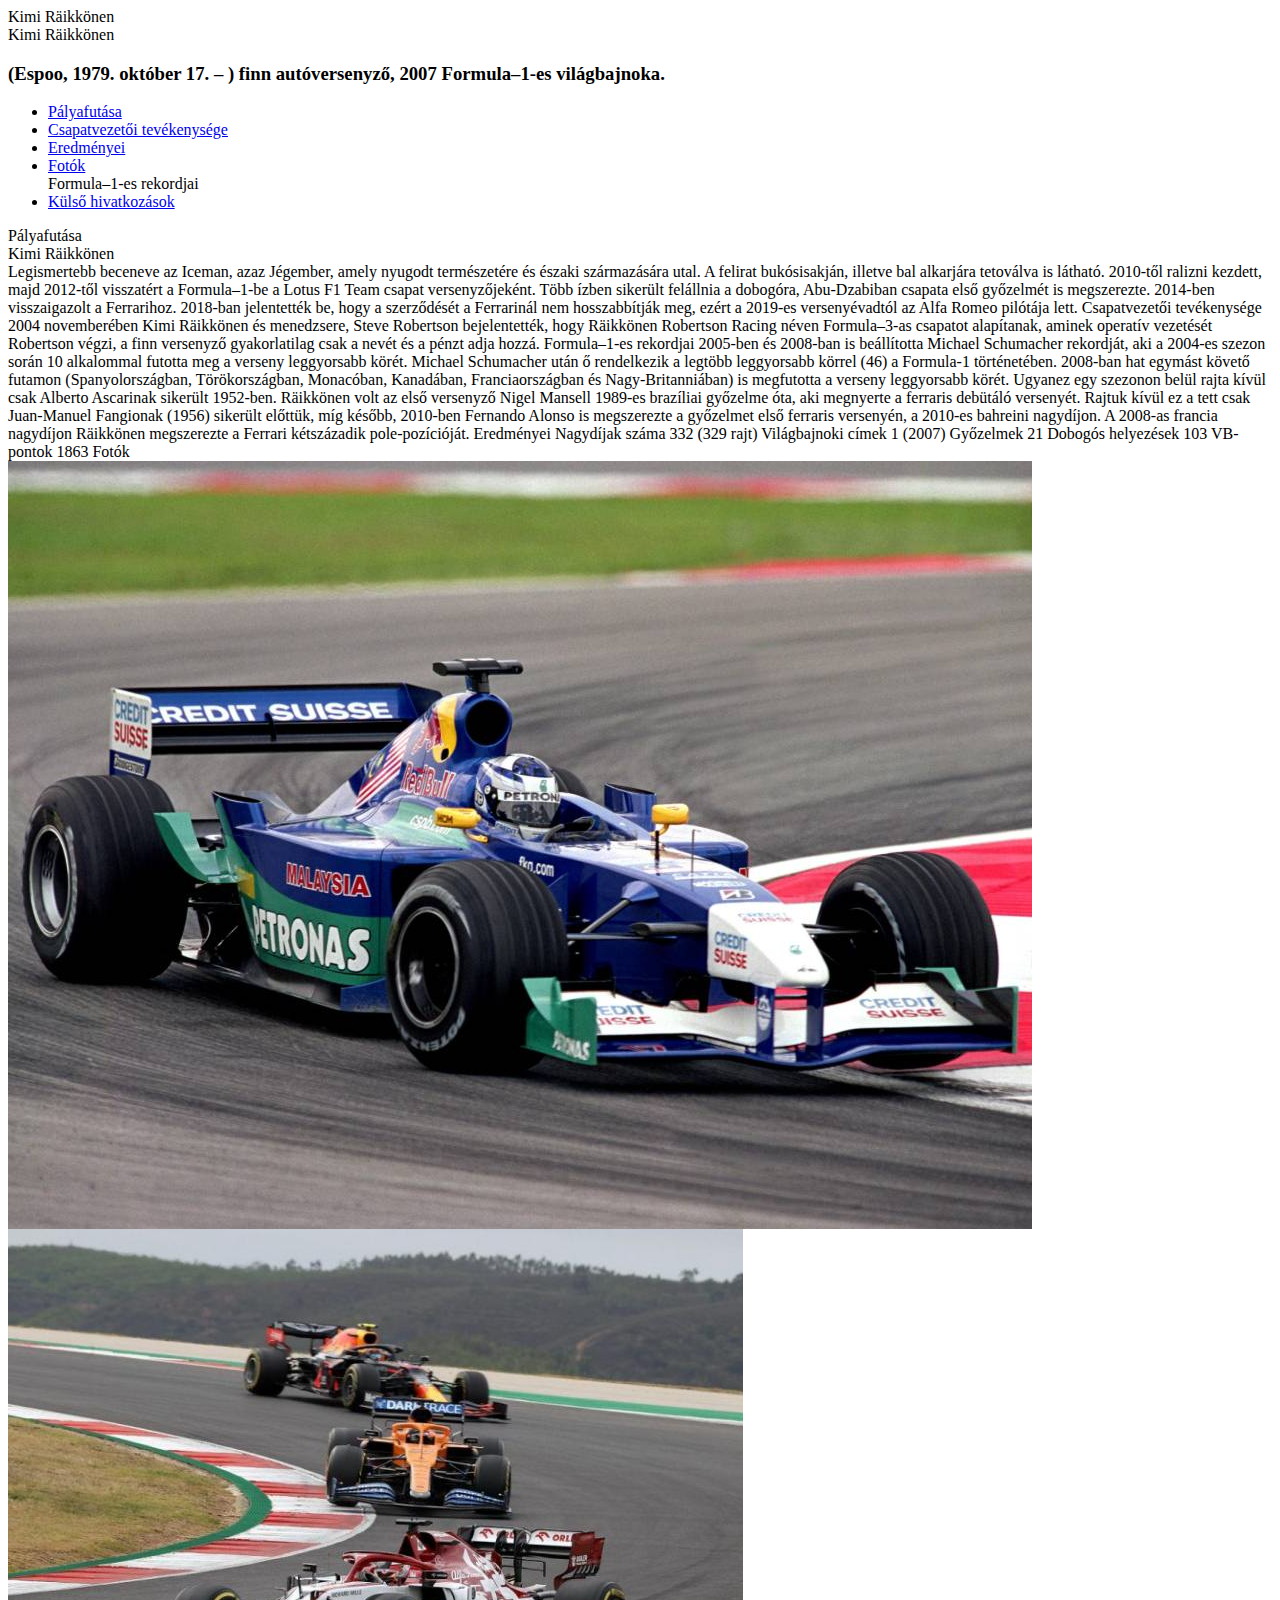
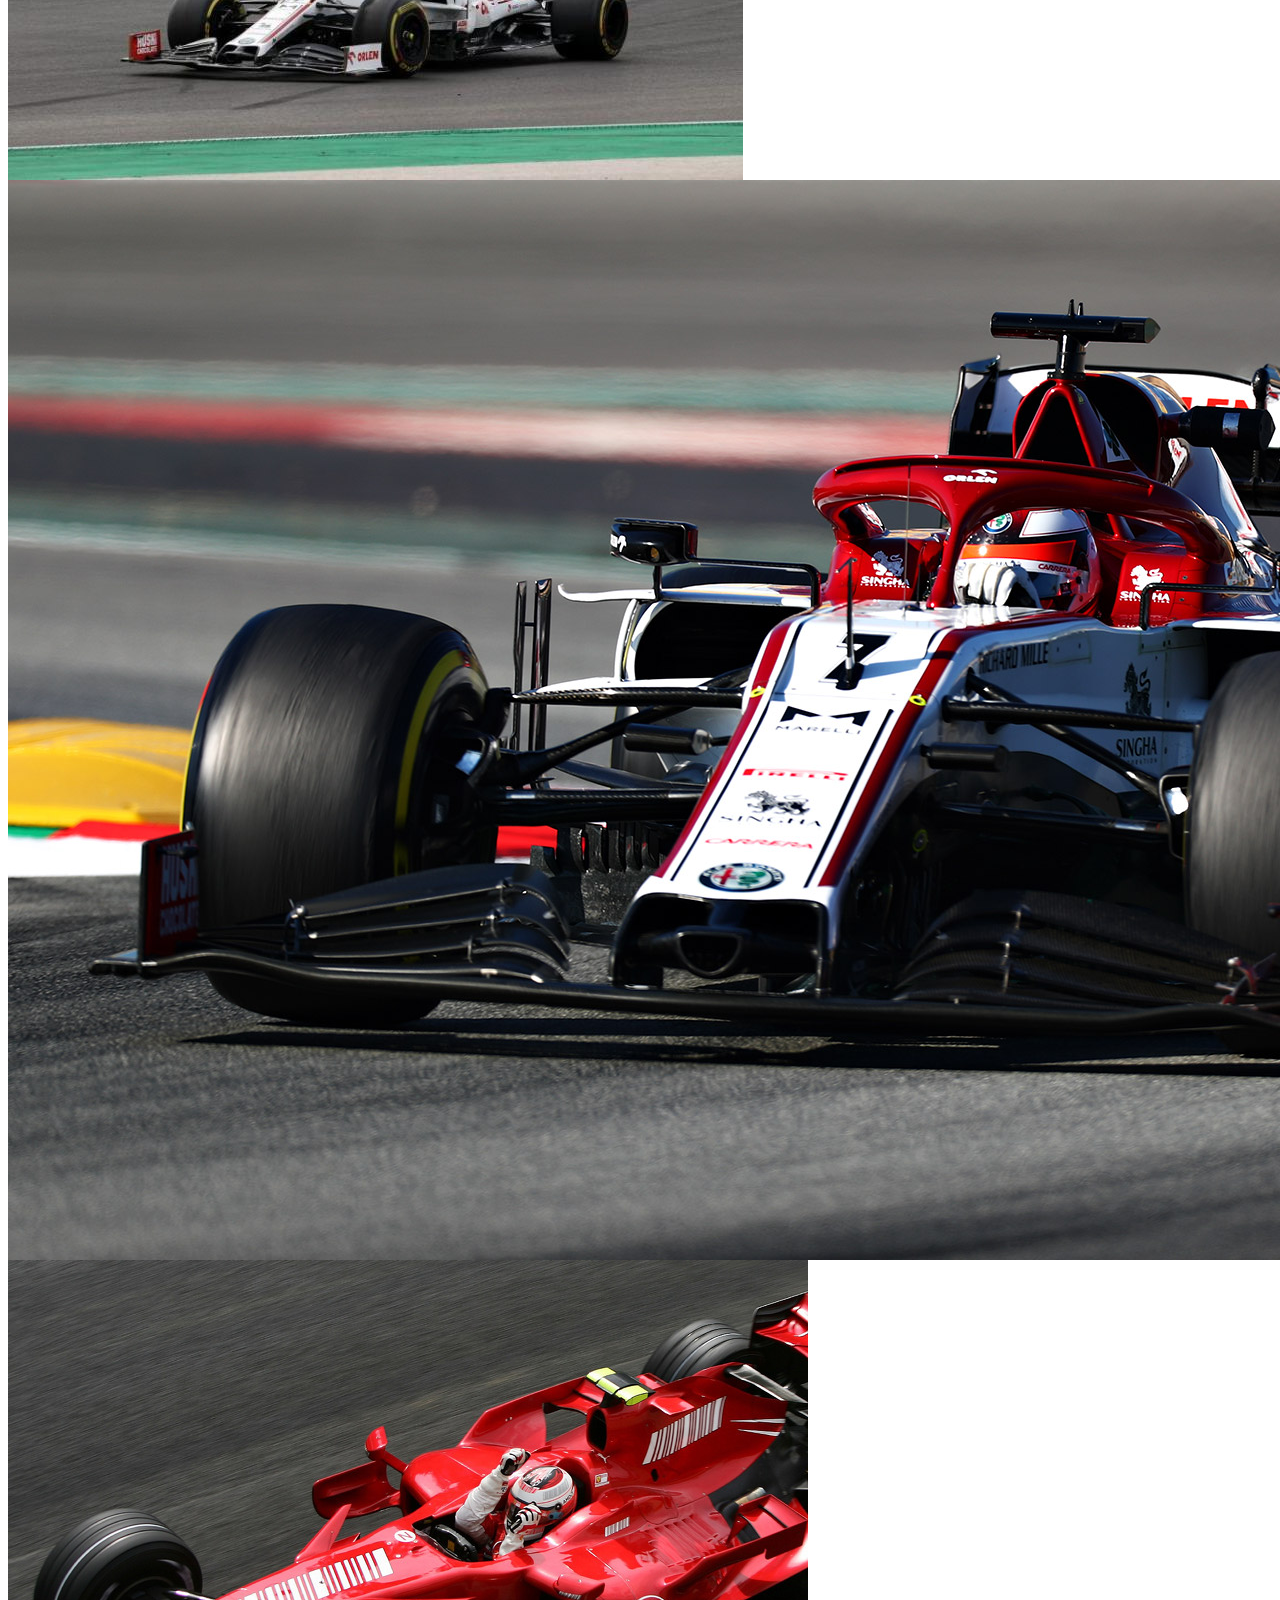
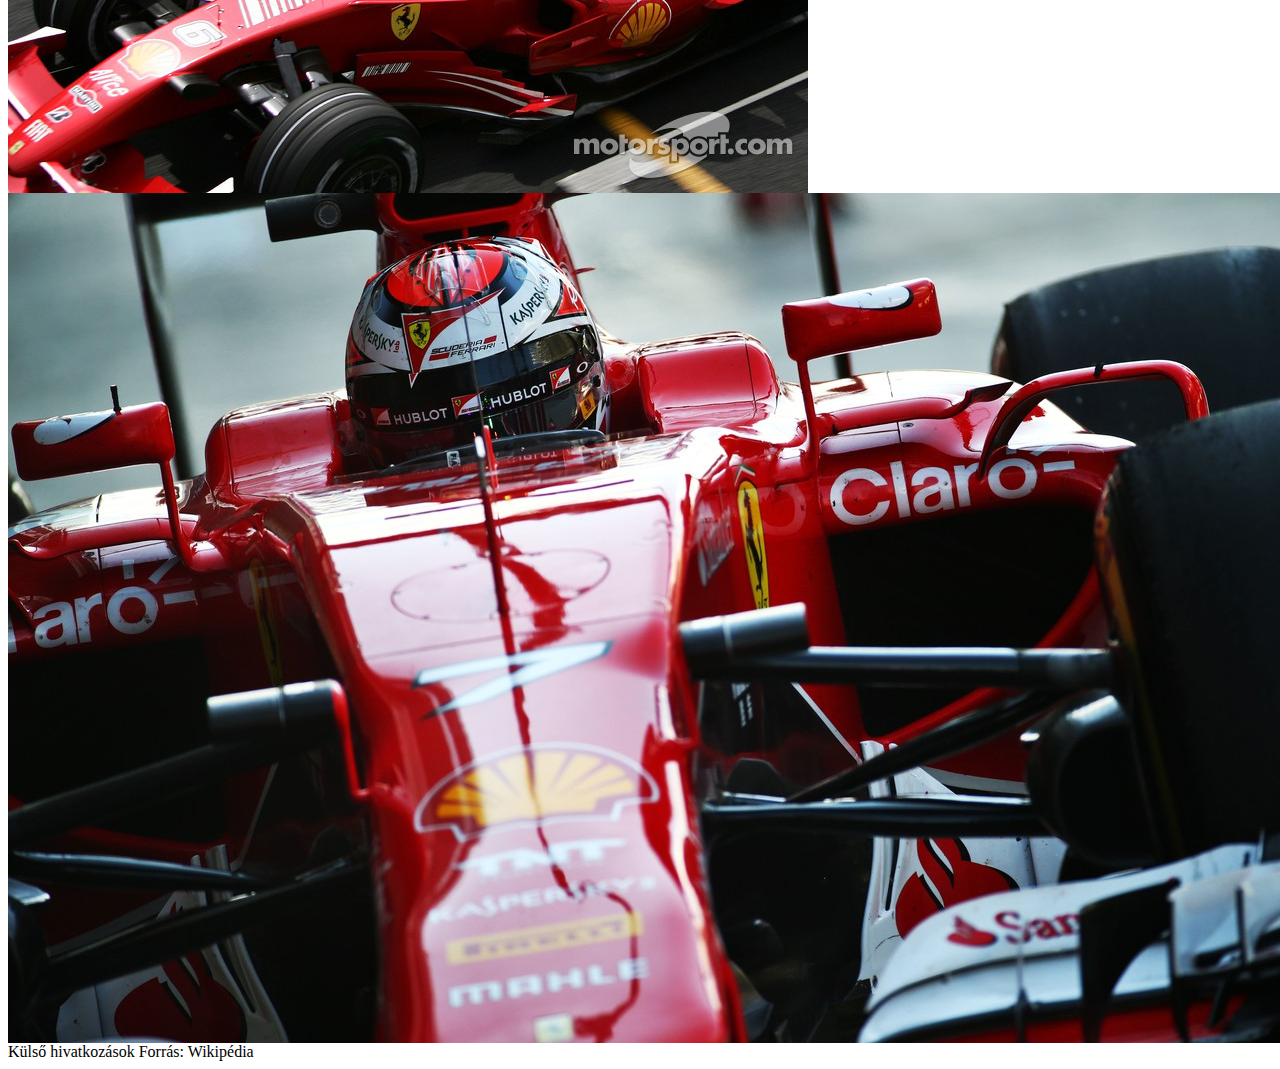
==== Új mappa/index.html @ e40c7998 "Elkezdve" ====
﻿<html>
<head>
    <meta http-equiv="X-UA-Compatible" content="IE=edge">
    <meta name="viewport" content="width=device-width, initial-scale=1.0">
    Kimi Räikkönen
</head>
<body>
    <div>
        <header>
            Kimi Räikkönen
            <h3>(Espoo, 1979. október 17. – ) finn autóversenyző, 2007 Formula–1-es világbajnoka.</h3>
        </header> 

        <nav class="navbar navbar-expand-md">
            <div class="collapse navbar-collapse">
                <ul class="navbar-nav">
                    <li class="nav-item">
                        <a class="nav-link" href="#palyafutasa">Pályafutása</a>
                    </li> 
                    <li class="nav-item">
                        <a class="nav-link" href="#csapat">Csapatvezetői tevékenysége</a>
                    </li>
                    <li class="nav-item">
                        <a class="nav-link" href="#eredmenyei">Eredményei</a>
                    </li>
                    <li class="nav-item">
                        <a class="nav-link" href="#fotok">Fotók</a>
                    </li>

                    Formula–1-es rekordjai

                    <li class="nav-item">
                        <a class="nav-link" href="#hivatkozasok">Külső hivatkozások</a>
                    </li>
                </ul>
            </div>
        </nav>

        Pályafutása
        <div class="foto">
            Kimi Räikkönen
        </div>
        Legismertebb beceneve az Iceman, azaz Jégember, amely nyugodt természetére és északi származására utal. A felirat bukósisakján, illetve bal alkarjára tetoválva is látható.
        2010-től ralizni kezdett, majd 2012-től visszatért a Formula–1-be a Lotus F1 Team csapat versenyzőjeként. Több ízben sikerült felállnia a dobogóra, Abu-Dzabiban csapata első győzelmét is megszerezte. 2014-ben visszaigazolt a Ferrarihoz. 2018-ban jelentették be, hogy a szerződését a Ferrarinál nem hosszabbítják meg, ezért a 2019-es versenyévadtól az Alfa Romeo pilótája lett.
           
        Csapatvezetői tevékenysége
        2004 novemberében Kimi Räikkönen és menedzsere, Steve Robertson bejelentették, hogy Räikkönen Robertson Racing néven Formula–3-as csapatot alapítanak, aminek operatív vezetését Robertson végzi, a finn versenyző gyakorlatilag csak a nevét és a pénzt adja hozzá.

        Formula–1-es rekordjai
        2005-ben és 2008-ban is beállította Michael Schumacher rekordját, aki a 2004-es szezon során 10 alkalommal futotta meg a verseny leggyorsabb körét.
        Michael Schumacher után ő rendelkezik a legtöbb leggyorsabb körrel (46) a Formula-1 történetében.
        2008-ban hat egymást követő futamon (Spanyolországban, Törökországban, Monacóban, Kanadában, Franciaországban és Nagy-Britanniában) is megfutotta a verseny leggyorsabb körét. Ugyanez egy szezonon belül rajta kívül csak Alberto Ascarinak sikerült 1952-ben.
        Räikkönen volt az első versenyző Nigel Mansell 1989-es brazíliai győzelme óta, aki megnyerte a ferraris debütáló versenyét. Rajtuk kívül ez a tett csak Juan-Manuel Fangionak (1956) sikerült előttük, míg később, 2010-ben Fernando Alonso is megszerezte a győzelmet első ferraris versenyén, a 2010-es bahreini nagydíjon.
        A 2008-as francia nagydíjon Räikkönen megszerezte a Ferrari kétszázadik pole-pozícióját.

        Eredményei
        Nagydíjak száma 332 (329 rajt)
        Világbajnoki címek  1 (2007)
        Győzelmek   21
        Dobogós helyezések  103
        VB-pontok   1863

        Fotók
        <div class="row">
            <div class="col-xl-6"><img src="images/1.jpg"></div>
            <div class="col-xl-6"><img src="images/2.jpg"></div>
            <div class="col-xl-6"><img src="images/3.jpg"></div>
            <div class="col-xl-6"><img src="images/4.jpg"></div>
            <div class="col-xl-6 offset-xl-3"><img src="images/5.jpg"></div>
        </div>
       
        <footer>
            Külső hivatkozások
            Forrás: Wikipédia
        </footer>
    </div>
    
	<script src="js/popper.min.js"></script>
    <script src="js/bootstrap.min.js"></script>
    
</body>
</html>
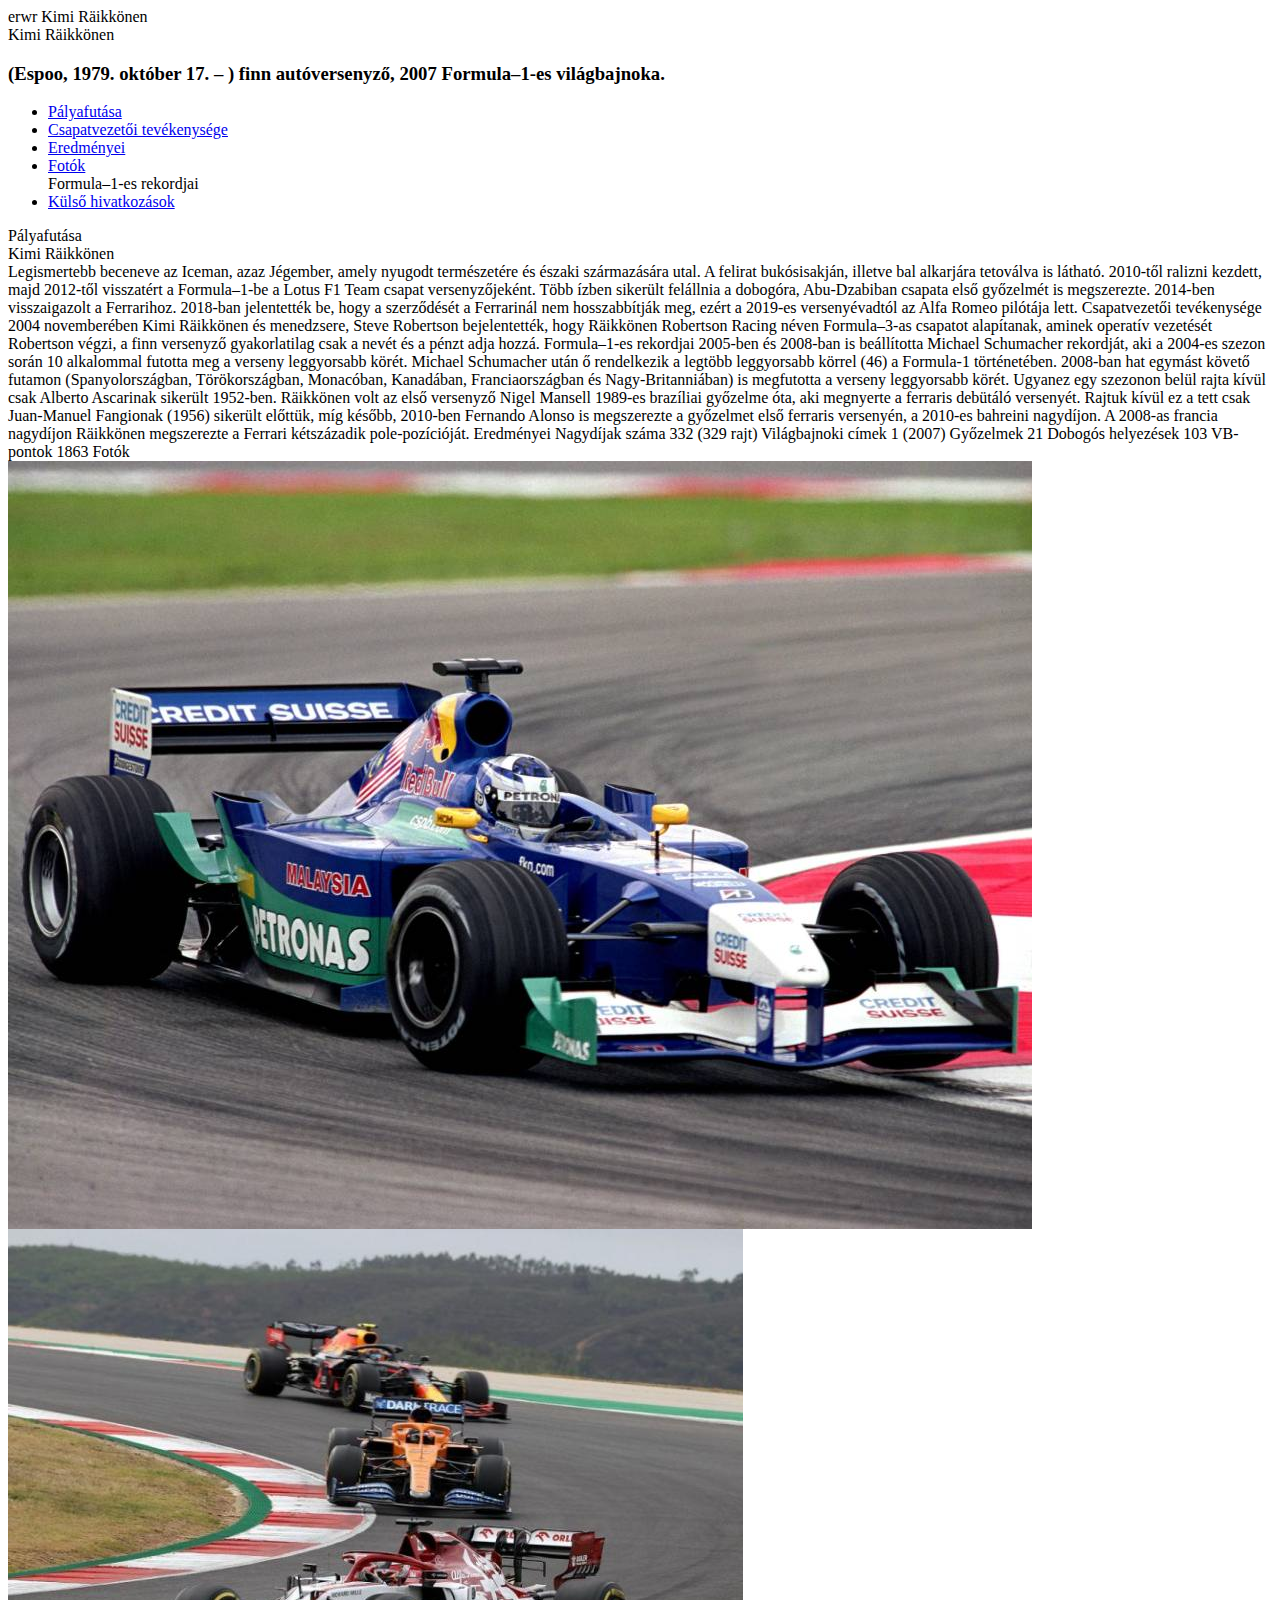
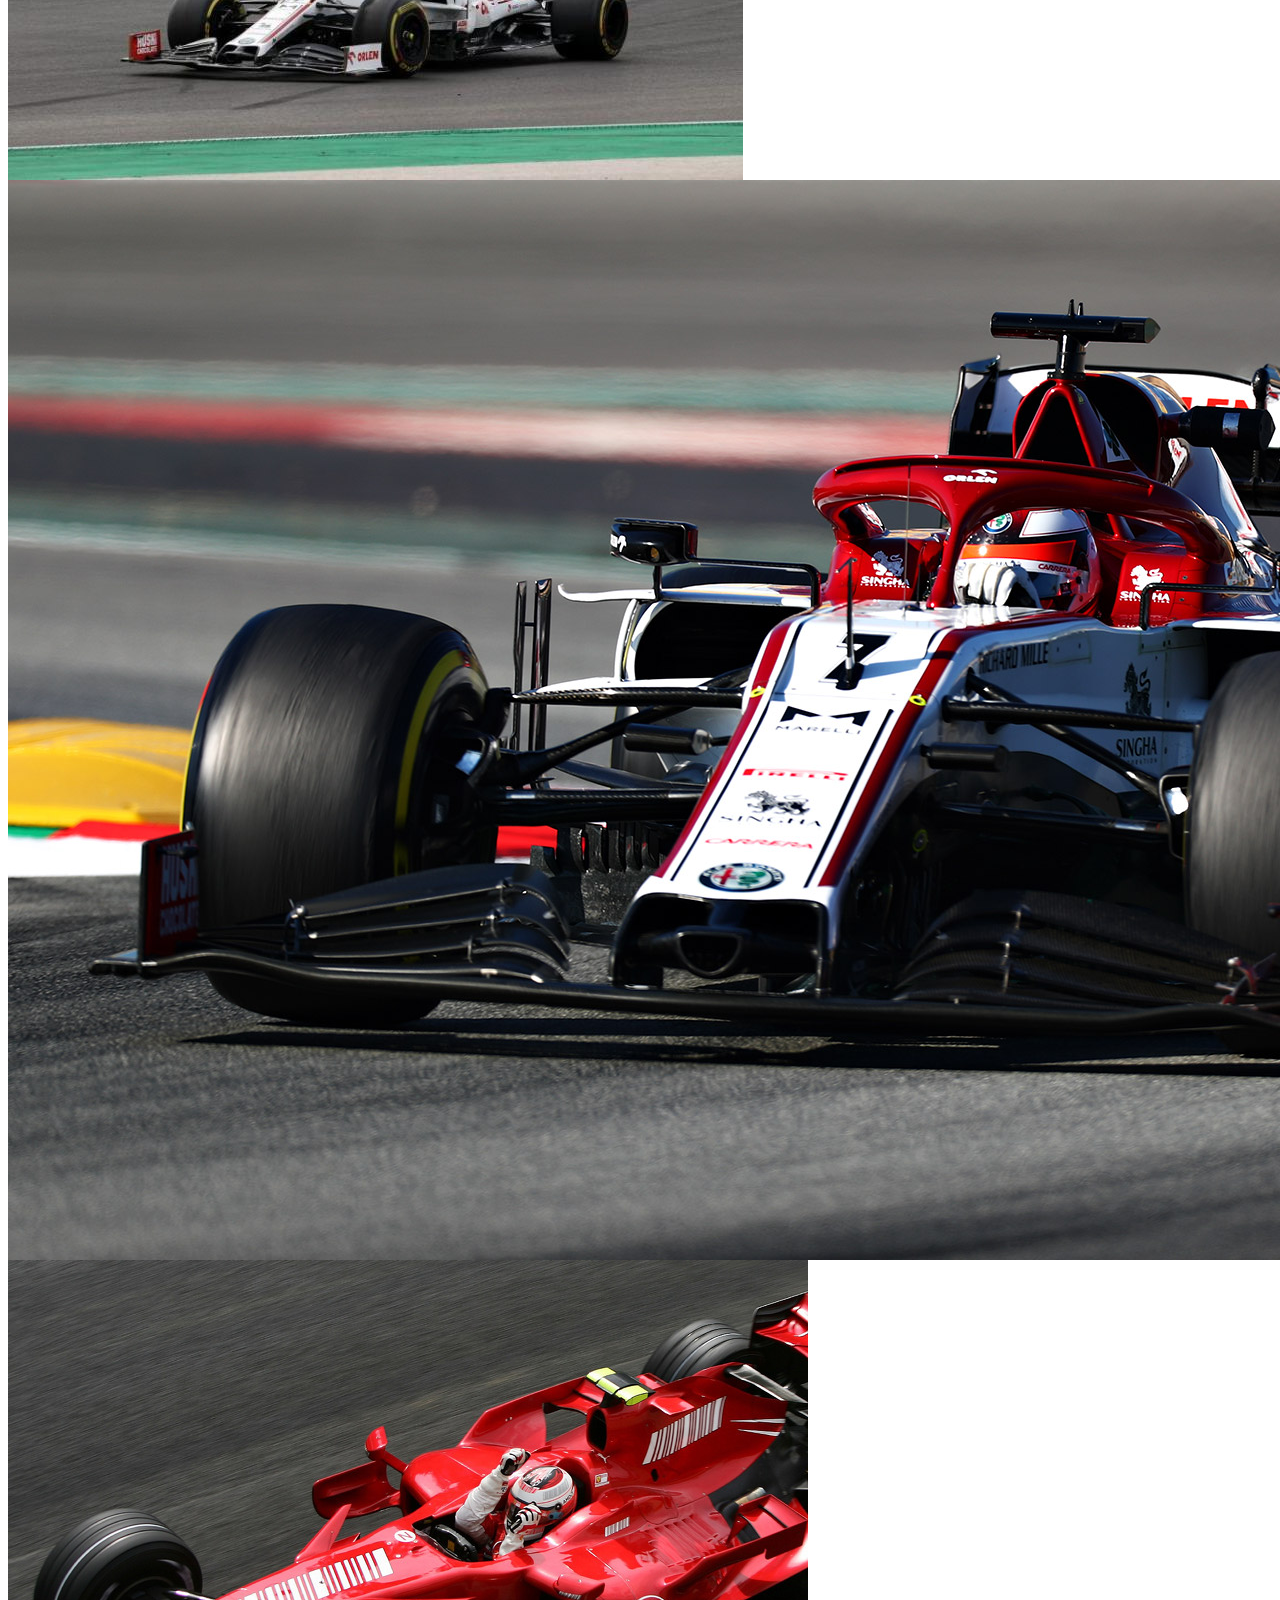
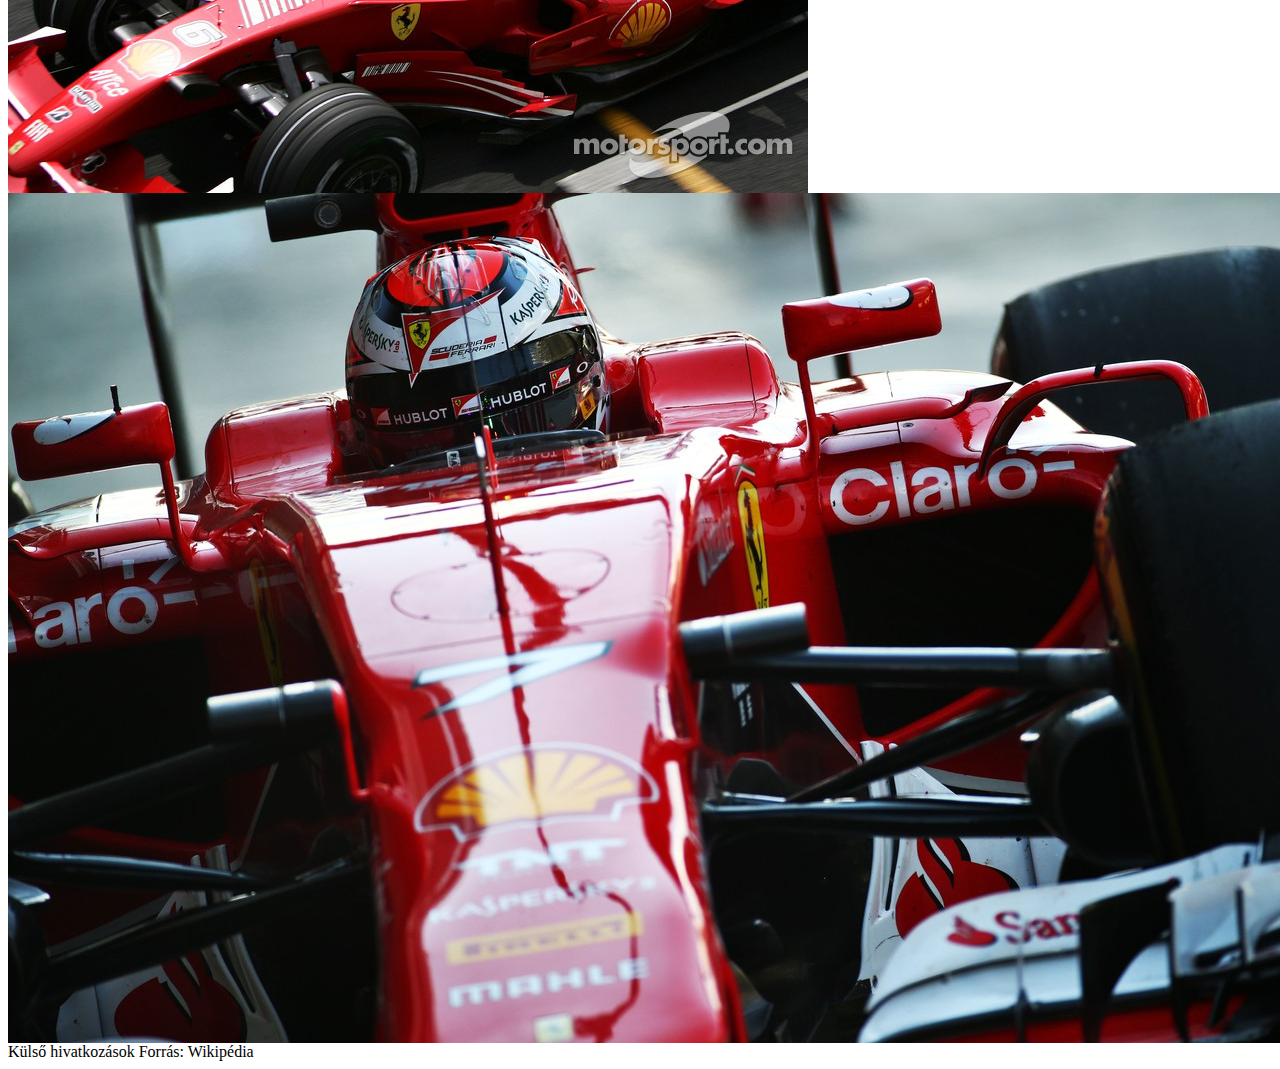
==== commit 50b4cbd3: "elkezdve" ====
--- a/Új mappa/index.html
+++ b/Új mappa/index.html
@@ -1,5 +1,5 @@
 ﻿<html>
-<head>
+<head>erwr
     <meta http-equiv="X-UA-Compatible" content="IE=edge">
     <meta name="viewport" content="width=device-width, initial-scale=1.0">
     Kimi Räikkönen
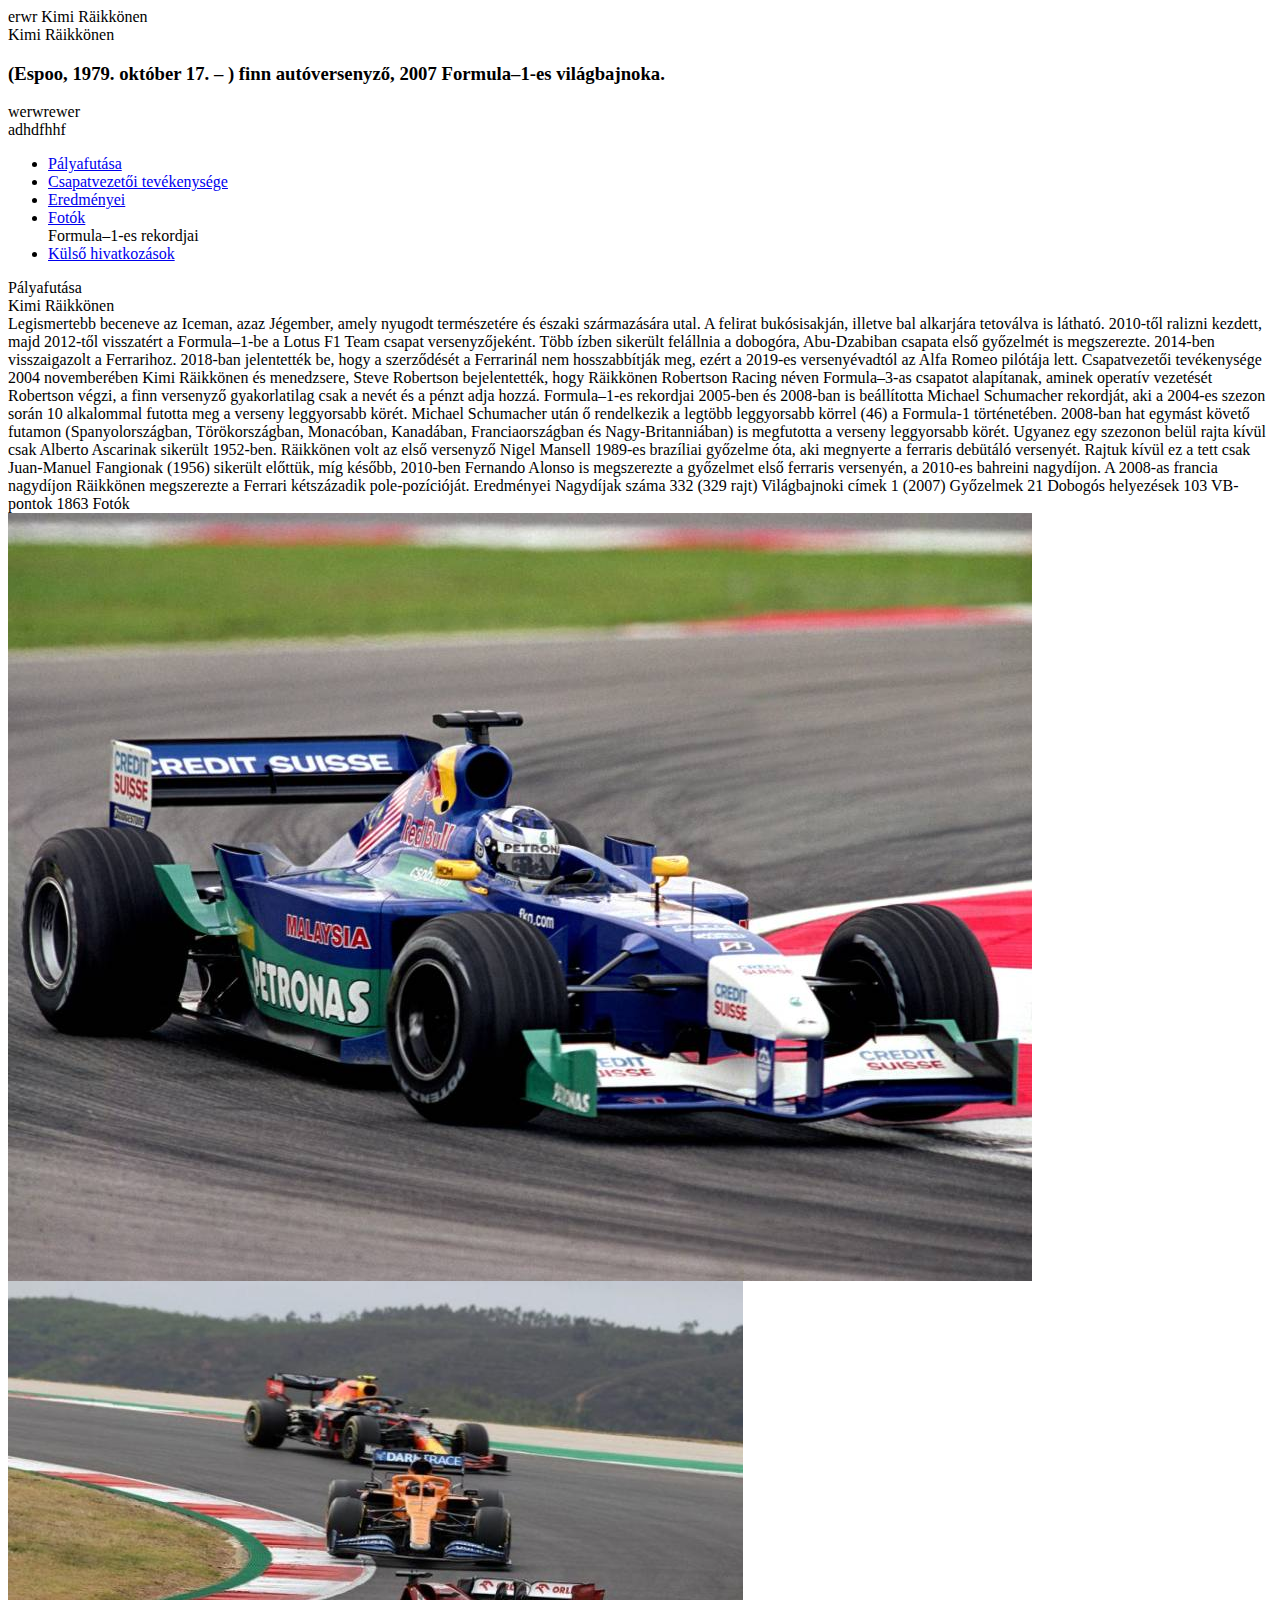
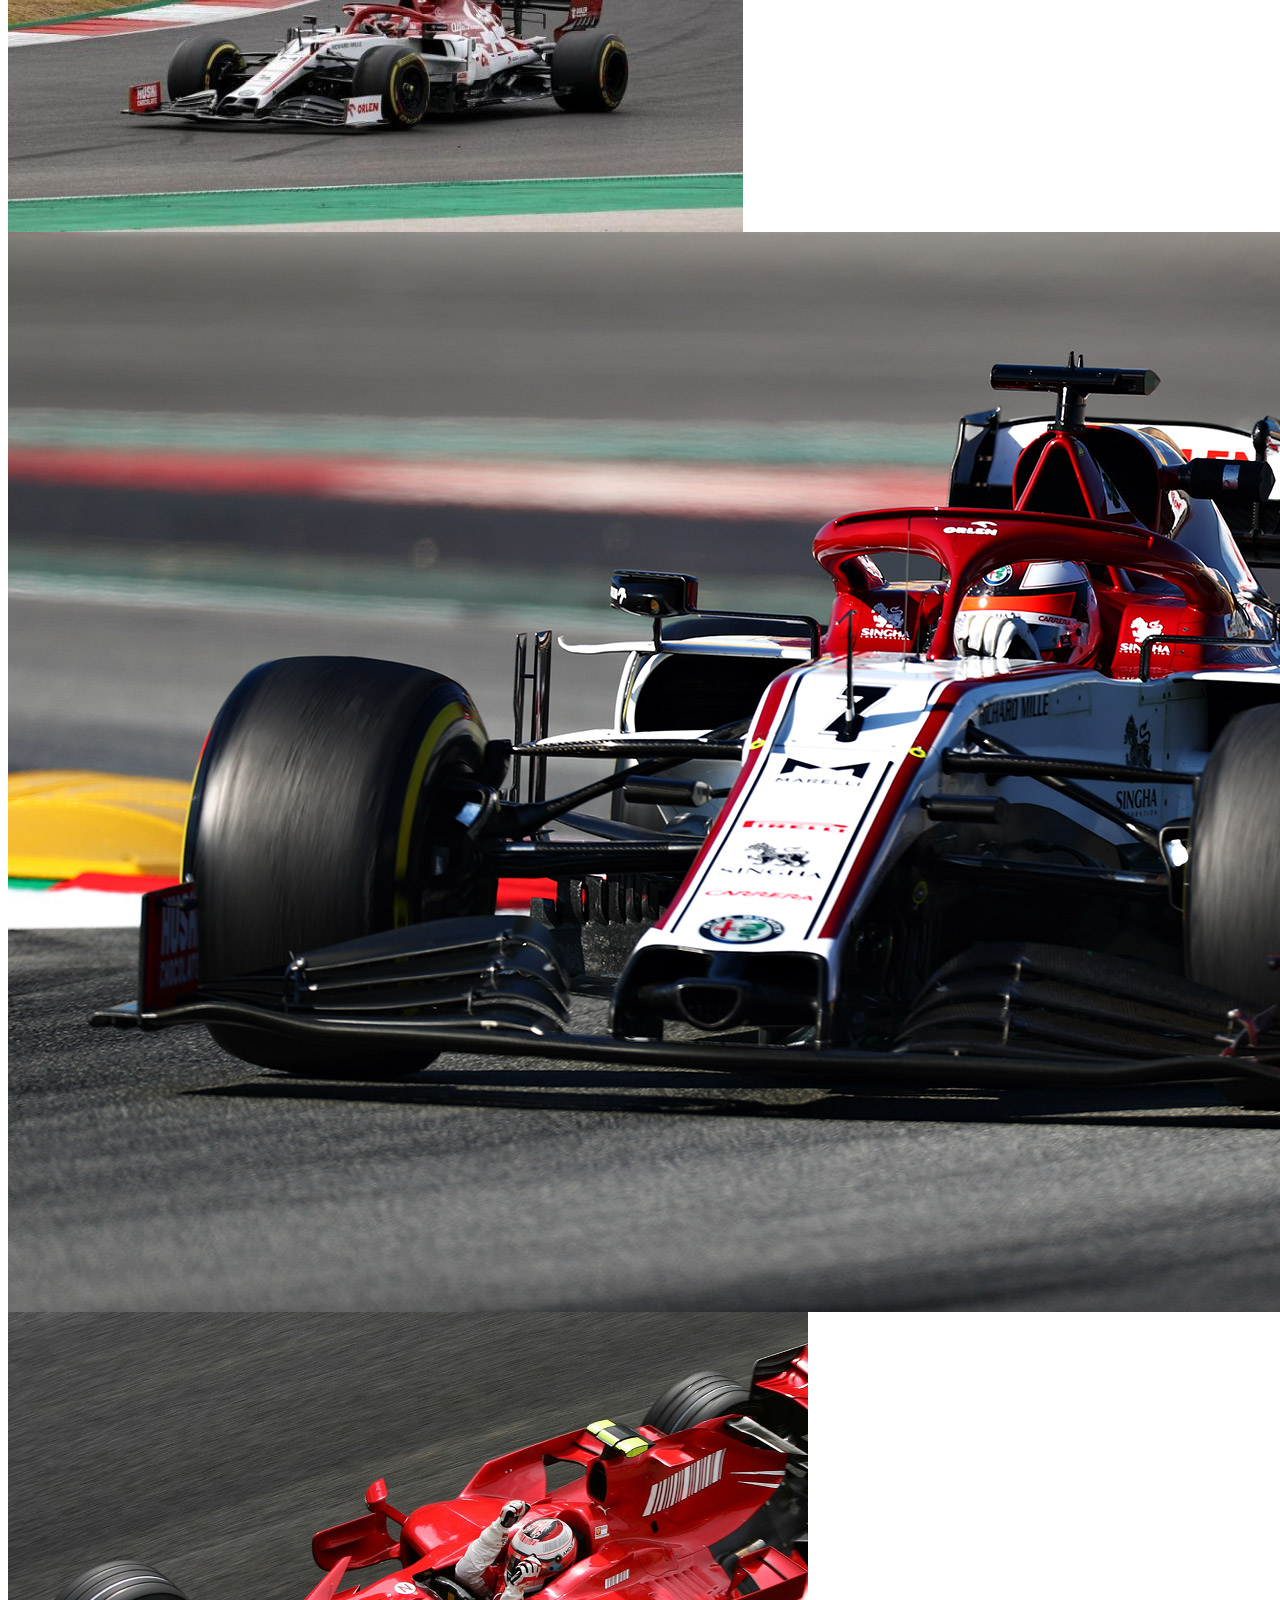
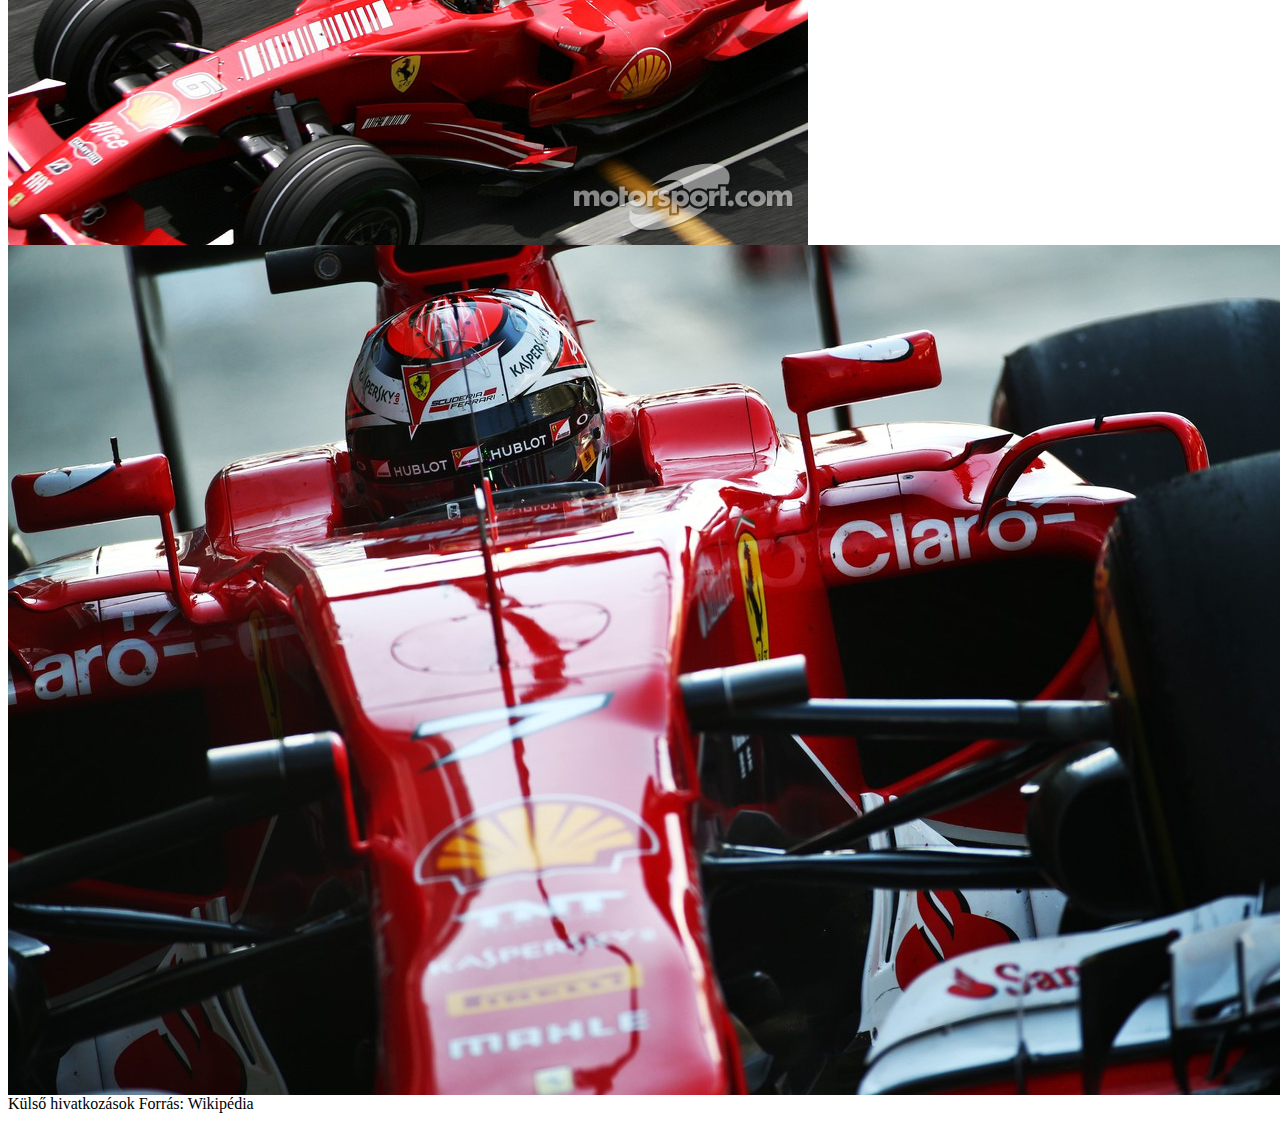
==== commit 59e57691: "nepisz" ====
--- a/Új mappa/index.html
+++ b/Új mappa/index.html
@@ -9,10 +9,10 @@
         <header>
             Kimi Räikkönen
             <h3>(Espoo, 1979. október 17. – ) finn autóversenyző, 2007 Formula–1-es világbajnoka.</h3>
-        </header> 
+        </header> werwrewer
 
         <nav class="navbar navbar-expand-md">
-            <div class="collapse navbar-collapse">
+            <div class="collapse navbar-collapse">adhdfhhf
                 <ul class="navbar-nav">
                     <li class="nav-item">
                         <a class="nav-link" href="#palyafutasa">Pályafutása</a>
